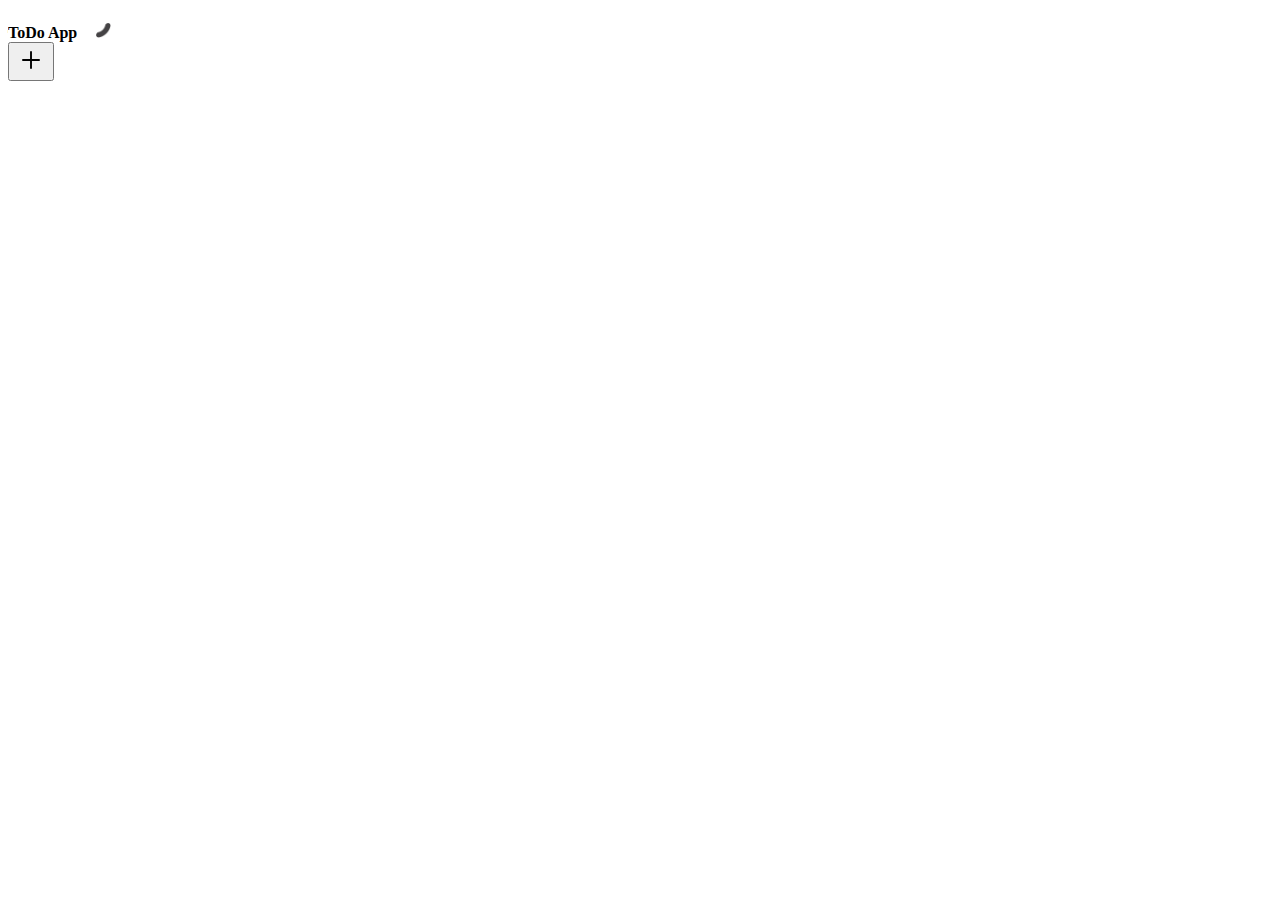
==== index.html @ f3111612 "start" ====
<!DOCTYPE html>
<html lang="en">
<head>
  <meta charset="UTF-8">
  <meta http-equiv="X-UA-Compatible" content="IE=edge">
  <meta name="viewport" content="width=device-width, initial-scale=1.0"> 
  <!-- CSS only -->
  <link href="https://cdn.jsdelivr.net/npm/bootstrap@5.2.0-beta1/dist/css/bootstrap.min.css" rel="stylesheet" integrity="sha384-0evHe/X+R7YkIZDRvuzKMRqM+OrBnVFBL6DOitfPri4tjfHxaWutUpFmBp4vmVor" crossorigin="anonymous">
  <link rel="stylesheet" href="./style.css">
  <title>TodoApp</title>
</head>
<body>
  <header class="nav-bar">
    <strong class="app-title">ToDo App</strong>
    <img id="loader" style="display: none;" src="./assets/loader.gif" width="30px" alt="">
    <button id="refresh-button" onclick="loadTodos()">
      <img width="30px" src="./assets/refresh.svg" alt="">
    </button>
  </header>
  <div id="todos-container" class="todos-container">
    <!-- <div class="todo-card">
      <span class="todo-name">#NAME</span>
      <div class="tag-container"></div>
      <span>#CREATIONDATE</span>
      <div class="divider"></div>
      <div class="buttons-container">
        <button class="delete-button"><img width="20px" src="./assets/delete.svg" alt=""></button>
        <button class="edit-button"><img width="20px" src="./assets/edit.svg" alt=""></button>
        <button class="done-button"><img width="20px" src="./assets/check.svg" alt=""></button>
      </div>
    </div> -->
  </div>
  <button onclick="goToTodoPage()" class="add-button">
    <img src="./assets/add.svg" width="30px" alt="">
  </button>
</body>
<script src="./model.js"></script>
<script src="./app.js"></script> 
<!-- JavaScript Bundle with Popper -->
<script src="https://cdn.jsdelivr.net/npm/bootstrap@5.2.0-beta1/dist/js/bootstrap.bundle.min.js" integrity="sha384-pprn3073KE6tl6bjs2QrFaJGz5/SUsLqktiwsUTF55Jfv3qYSDhgCecCxMW52nD2" crossorigin="anonymous"></script>
</html>
---- style.css ----
/* *{
    color: #414141;
    font-family: monospace;
  }
  
  html, body{
    width: 100vw;
    height: 100vh;
    margin: 0px;
    padding: 0px;
    background-color: #eeeeee;
  }
  
  body{
    display: flex;
    flex-direction: column;
  }
  
  .nav-bar{
    min-height: 50px;
    box-sizing: border-box;
    border-bottom: 1px solid;
    display: flex;
    align-items: center;
    padding: 8px;
    justify-content: space-between;
  }
  
  .app-title{
    font-size: xx-large;
  }
  
  .todos-container{
    flex-grow: 1;
    box-sizing: border-box; 
  }
  
  .add-button{
    position: fixed;
    bottom: 8px;
    right: 8px;
    height: 50px;
    width: 50px;
    border-radius: 50%;
    border: 1px solid;
    background-color: transparent;
    display: flex;
    align-items: center;
    justify-content: center;
    background-color: white;
  }
  
  button{
    background: transparent;
    border-style: none;
    cursor: pointer;
  }
  
  .todo-card{
    display: flex;
    flex-direction: column;
    padding: 16px;
    border-bottom: 1px solid;
    gap: 4px;
  }
  
  .divider{
    background-color: #414141;
    width: 100%;
    height: 2px;
  }
  
  .chip{
    border: 1px solid;
    padding: 2px;
    border-radius: 4px;
    background-color: #414141;
    color: #eeeeee;
    box-sizing: border-box;
    font-size: small;
  }
  
  .todo-name{
    font-size: x-large;
    font-weight: bold;
  }
  
  .buttons-container{
    display: flex;
    justify-content: space-between;
  } 
  
  .save-button{ 
    background-color: #414141; 
    color: rgb(193, 193, 193); 
    border: 1px;
    border-radius: 5px; 
    margin: 5px;
  } 
  
  .input-name{ 
    width: 80%; 
    margin: 5px;
  } */
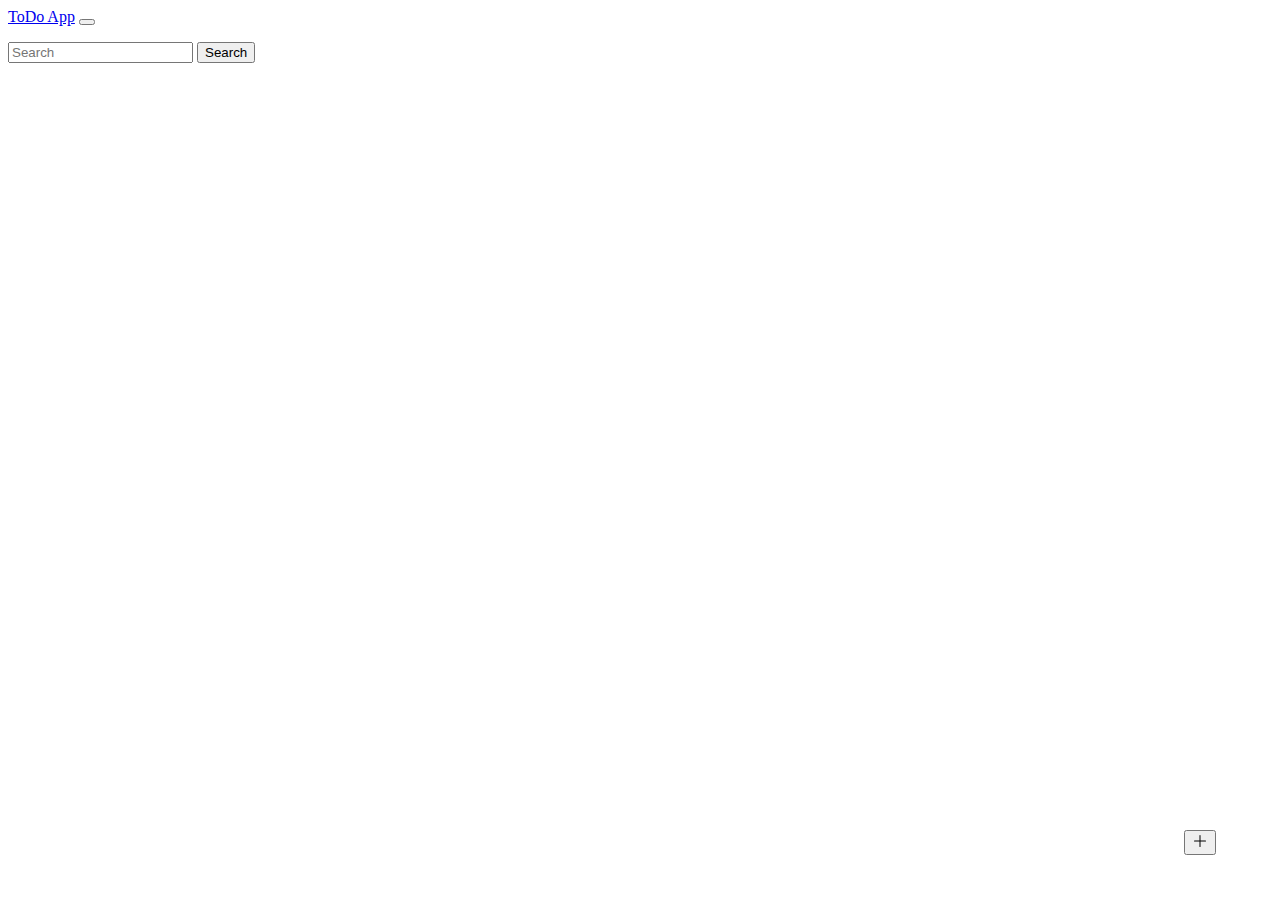
==== commit 62d93a0a: "ssssss" ====
--- a/index.html
+++ b/index.html
@@ -9,14 +9,37 @@
   <link rel="stylesheet" href="./style.css">
   <title>TodoApp</title>
 </head>
-<body>
-  <header class="nav-bar">
+<body> 
+    <nav class="navbar navbar-dark bg-primary">
+        <div class="container-fluid">
+          <a class="navbar-brand" href="#">ToDo App</a>
+          <button class="navbar-toggler" type="button" data-bs-toggle="collapse" data-bs-target="#navbarSupportedContent" aria-controls="navbarSupportedContent" aria-expanded="false" aria-label="Toggle navigation">
+            <span class="navbar-toggler-icon"></span>
+          </button>
+          <div class="collapse navbar-collapse" id="navbarSupportedContent">
+            <ul class="navbar-nav me-auto mb-2 mb-lg-0">
+
+            </ul>
+            <form class="d-flex" role="search">
+              <input class="form-control me-2" type="search" placeholder="Search" aria-label="Search">
+              <button class="btn btn-light" type="submit">Search</button> 
+            </form>
+            
+          </div>
+        </div>
+      </nav> 
+      <button class="btn btn-success add-button" onclick="goToTodoPage()"> 
+        <svg xmlns="http://www.w3.org/2000/svg" width="16" height="16" fill="currentColor" class="bi bi-plus-lg" viewBox="0 0 16 16">
+        <path fill-rule="evenodd" d="M8 2a.5.5 0 0 1 .5.5v5h5a.5.5 0 0 1 0 1h-5v5a.5.5 0 0 1-1 0v-5h-5a.5.5 0 0 1 0-1h5v-5A.5.5 0 0 1 8 2Z"/>
+      </svg> 
+    </button>
+  <!-- <header class="nav-bar">
     <strong class="app-title">ToDo App</strong>
     <img id="loader" style="display: none;" src="./assets/loader.gif" width="30px" alt="">
     <button id="refresh-button" onclick="loadTodos()">
       <img width="30px" src="./assets/refresh.svg" alt="">
     </button>
-  </header>
+  </header> -->
   <div id="todos-container" class="todos-container">
     <!-- <div class="todo-card">
       <span class="todo-name">#NAME</span>
@@ -30,9 +53,9 @@
       </div>
     </div> -->
   </div>
-  <button onclick="goToTodoPage()" class="add-button">
+  <!-- <button onclick="goToTodoPage()" class="add-button">
     <img src="./assets/add.svg" width="30px" alt="">
-  </button>
+  </button> -->
 </body>
 <script src="./model.js"></script>
 <script src="./app.js"></script> 
--- a/style.css
+++ b/style.css
@@ -35,20 +35,7 @@
     box-sizing: border-box; 
   }
   
-  .add-button{
-    position: fixed;
-    bottom: 8px;
-    right: 8px;
-    height: 50px;
-    width: 50px;
-    border-radius: 50%;
-    border: 1px solid;
-    background-color: transparent;
-    display: flex;
-    align-items: center;
-    justify-content: center;
-    background-color: white;
-  }
+
   
   button{
     background: transparent;
@@ -101,4 +88,10 @@
   .input-name{ 
     width: 80%; 
     margin: 5px;
-  } */+  } */ 
+
+  .add-button{
+        position: fixed; 
+        bottom: 5vh; 
+        right: 5vw;
+  }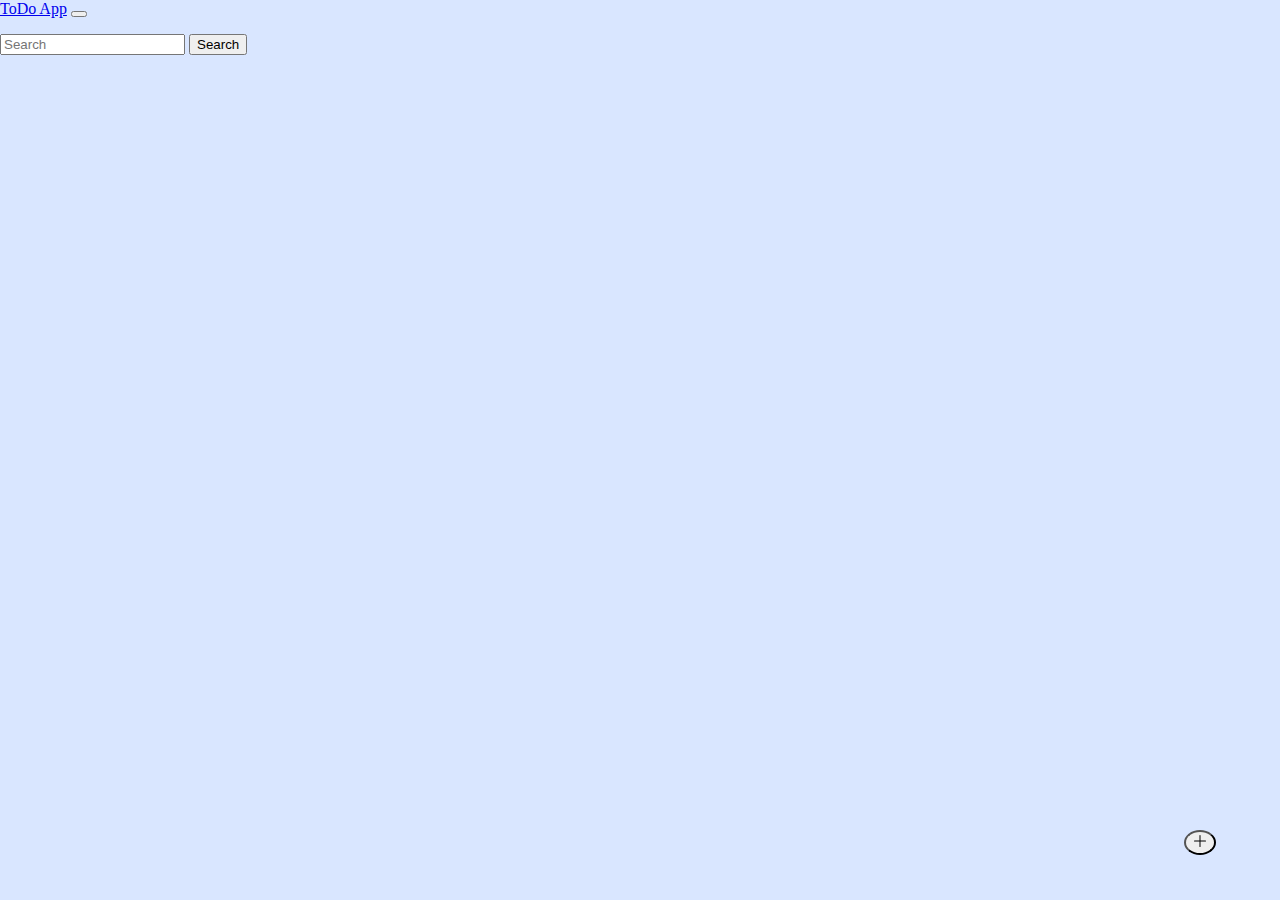
==== commit 4e101617: "homepage" ====
--- a/index.html
+++ b/index.html
@@ -10,7 +10,7 @@
   <title>TodoApp</title>
 </head>
 <body> 
-    <nav class="navbar navbar-dark bg-primary">
+    <nav class="navbar fixed-top navbar-dark bg-primary nav-bar">
         <div class="container-fluid">
           <a class="navbar-brand" href="#">ToDo App</a>
           <button class="navbar-toggler" type="button" data-bs-toggle="collapse" data-bs-target="#navbarSupportedContent" aria-controls="navbarSupportedContent" aria-expanded="false" aria-label="Toggle navigation">
@@ -28,37 +28,36 @@
           </div>
         </div>
       </nav> 
-      <button class="btn btn-success add-button" onclick="goToTodoPage()"> 
-        <svg xmlns="http://www.w3.org/2000/svg" width="16" height="16" fill="currentColor" class="bi bi-plus-lg" viewBox="0 0 16 16">
-        <path fill-rule="evenodd" d="M8 2a.5.5 0 0 1 .5.5v5h5a.5.5 0 0 1 0 1h-5v5a.5.5 0 0 1-1 0v-5h-5a.5.5 0 0 1 0-1h5v-5A.5.5 0 0 1 8 2Z"/>
-      </svg> 
-    </button>
-  <!-- <header class="nav-bar">
-    <strong class="app-title">ToDo App</strong>
-    <img id="loader" style="display: none;" src="./assets/loader.gif" width="30px" alt="">
-    <button id="refresh-button" onclick="loadTodos()">
-      <img width="30px" src="./assets/refresh.svg" alt="">
-    </button>
-  </header> -->
-  <div id="todos-container" class="todos-container">
-    <!-- <div class="todo-card">
-      <span class="todo-name">#NAME</span>
-      <div class="tag-container"></div>
-      <span>#CREATIONDATE</span>
-      <div class="divider"></div>
-      <div class="buttons-container">
-        <button class="delete-button"><img width="20px" src="./assets/delete.svg" alt=""></button>
-        <button class="edit-button"><img width="20px" src="./assets/edit.svg" alt=""></button>
-        <button class="done-button"><img width="20px" src="./assets/check.svg" alt=""></button>
-      </div>
-    </div> -->
-  </div>
+    <!-- <header class="nav-bar">
+      <strong class="app-title">ToDo App</strong>
+      <img id="loader" style="display: none;" src="./assets/loader.gif" width="30px" alt="">
+      <button id="refresh-button" onclick="loadTodos()">
+        <img width="30px" src="./assets/refresh.svg" alt="">
+      </button>
+    </header> -->
+    <div id="todos-container" class="todos-container">
+      <!-- <div class="todo-card">
+        <span class="todo-name">#NAME</span>
+        <div class="tag-container"></div>
+        <span>#CREATIONDATE</span>
+        <div class="divider"></div>
+        <div class="buttons-container">
+          <button class="delete-button"><img width="20px" src="./assets/delete.svg" alt=""></button>
+          <button class="edit-button"><img width="20px" src="./assets/edit.svg" alt=""></button>
+          <button class="done-button"><img width="20px" src="./assets/check.svg" alt=""></button>
+        </div>
+      </div> -->
+    </div>
+    <button class="btn btn-success add-button" onclick="goToTodoPage()"> 
+      <svg xmlns="http://www.w3.org/2000/svg" width="16" height="16" fill="currentColor" class="bi bi-plus-lg" viewBox="0 0 16 16">
+      <path fill-rule="evenodd" d="M8 2a.5.5 0 0 1 .5.5v5h5a.5.5 0 0 1 0 1h-5v5a.5.5 0 0 1-1 0v-5h-5a.5.5 0 0 1 0-1h5v-5A.5.5 0 0 1 8 2Z"/>
+    </svg> 
+  </button>
   <!-- <button onclick="goToTodoPage()" class="add-button">
     <img src="./assets/add.svg" width="30px" alt="">
   </button> -->
 </body>
 <script src="./model.js"></script>
 <script src="./app.js"></script> 
-<!-- JavaScript Bundle with Popper -->
 <script src="https://cdn.jsdelivr.net/npm/bootstrap@5.2.0-beta1/dist/js/bootstrap.bundle.min.js" integrity="sha384-pprn3073KE6tl6bjs2QrFaJGz5/SUsLqktiwsUTF55Jfv3qYSDhgCecCxMW52nD2" crossorigin="anonymous"></script>
 </html>--- a/style.css
+++ b/style.css
@@ -90,8 +90,38 @@
     margin: 5px;
   } */ 
 
+  html, body{
+    width: 100vw;
+    height: 100vh;
+    margin: 0px;
+    padding: 0px; 
+    background-color: rgb(217, 230, 255);
+  } 
+
+  .nav-bar{ 
+    position: sticky;
+  } 
+
+  .todos-container{ 
+    bottom: 56px;
+  } 
+
+  .todo-card{ 
+    left: 5%;
+    border-radius: 20px; 
+    margin-bottom: 5px; 
+    margin-top: 2px;
+  }
+
+  .chip{ 
+    margin: 2px;
+  } 
+
   .add-button{
         position: fixed; 
         bottom: 5vh; 
-        right: 5vw;
-  }+        right: 5vw; 
+        border-radius: 100%;
+  } 
+
+
